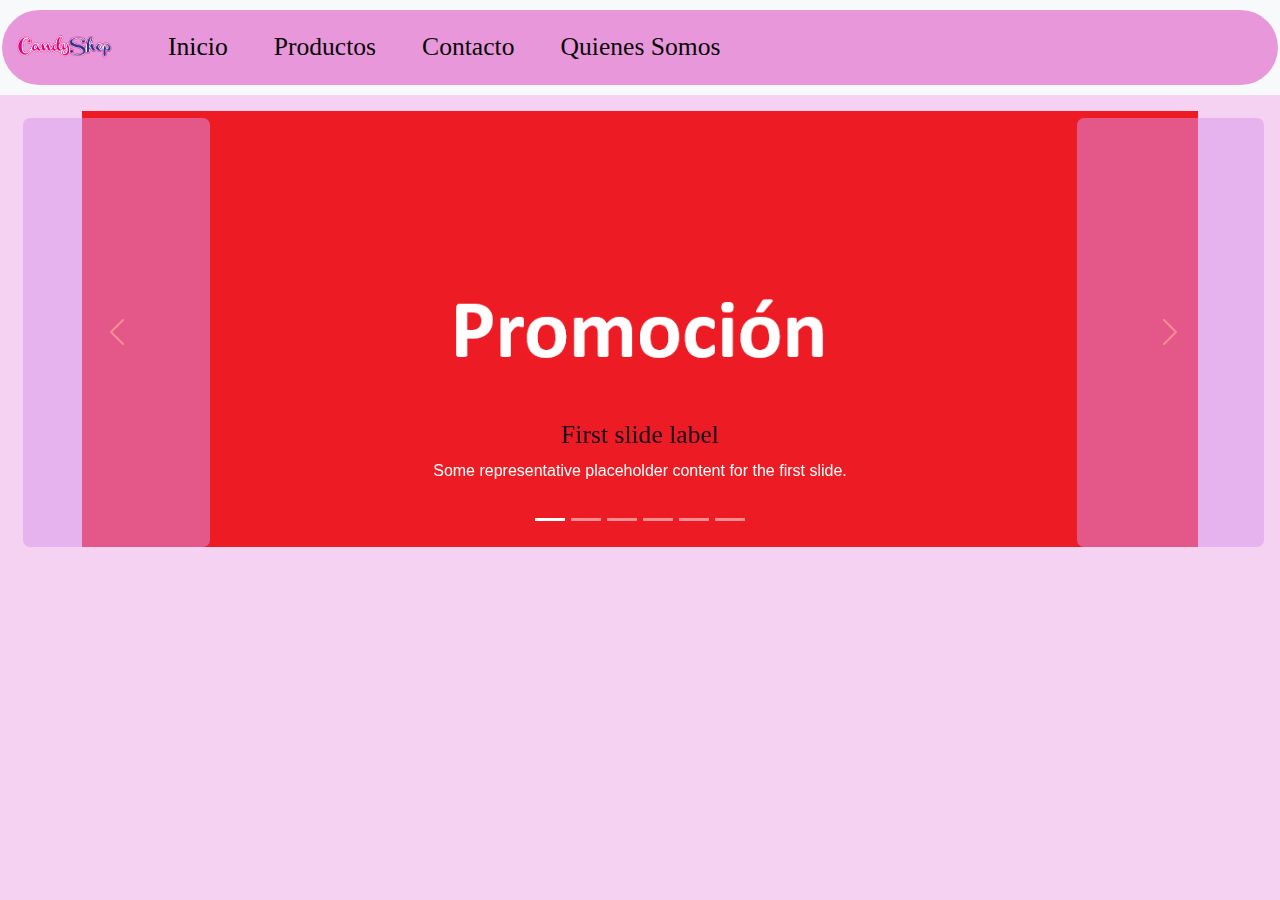
==== Index.html @ 96833491 "Archivo completo" ====
<!DOCTYPE html>
<html lang="es">
<head>
    <meta charset="UTF-8">
    <meta name="viewport" content="width=device-width, initial-scale=1.0">
    <title>Candy Shop</title>
    <link rel="shortcut icon" href="img/icono.png">
    <link rel="stylesheet" href="css/bootstrap.min.css">
    <link rel="stylesheet" href="css/jquery-ui.css">
    <link rel="stylesheet" href="css/example.css" />
    <link rel="stylesheet" href="css/pygments.css" />
    <link rel="stylesheet" href="css/easyzoom.css" />
    <link rel="stylesheet" href="css/estilo.css">
</head>
<body>
    <nav class="navbar navbar-expand-lg bg-body-tertiary sticky-top">
        <div class="container-fluid">
            <a class="navbar-brand" href="Index.html"><img src="img/logo.png" width="100px"></a>
            <button class="navbar-toggler" type="button" data-bs-toggle="collapse" data-bs-target="#navbarSupportedContent" aria-controls="navbarSupportedContent" aria-expanded="false" aria-label="Toggle navigation">
            <span class="navbar-toggler-icon"></span>
            </button>
        <div class="collapse navbar-collapse" id="navbarSupportedContent">
            <ul class="navbar-nav me-auto mb-2 mb-lg-0">
            <li class="nav-item">
                <a class="nav-link active marg" aria-current="page" href="Index.html">Inicio</a>
            </li>
            <li class="nav-item">
                <a class="nav-link marg" href="productos.html">Productos</a>
            </li>
            <li class="nav-item">
                <a class="nav-link marg" href="contacto.html">Contacto</a>
            </li>
            <li class="nav-item">
                <a class="nav-link marg" href="somos.html">Quienes Somos</a>
            </li>
            </ul>
        </div>
        </div>
    </nav>

    <div id="carouselExampleCaptions" class="carousel slide m-lg-3">
        <div class="carousel-indicators">
        <button type="button" data-bs-target="#carouselExampleCaptions" data-bs-slide-to="0" class="active" aria-current="true" aria-label="Slide 1"></button>
        <button type="button" data-bs-target="#carouselExampleCaptions" data-bs-slide-to="1" aria-label="Slide 2"></button>
        <button type="button" data-bs-target="#carouselExampleCaptions" data-bs-slide-to="2" aria-label="Slide 3"></button>
        <button type="button" data-bs-target="#carouselExampleCaptions" data-bs-slide-to="3" aria-label="Slide 4"></button>
        <button type="button" data-bs-target="#carouselExampleCaptions" data-bs-slide-to="4" aria-label="Slide 5"></button>
        <button type="button" data-bs-target="#carouselExampleCaptions" data-bs-slide-to="5" aria-label="Slide 6"></button>
        </div>
        <div class="carousel-inner container-lg">
        <div class="carousel-item active">
            <img src="img/index/promo 1.png" class="d-block w-100" >
            <div class="carousel-caption d-none d-md-block">
            <h5>First slide label</h5>
            <p>Some representative placeholder content for the first slide.</p>
            </div>
        </div>
        <div class="carousel-item">
            <img src="img/index/promo 2.png" class="d-block w-100" >
            <div class="carousel-caption d-none d-md-block">
            <h5>Second slide label</h5>
            <p>Some representative placeholder content for the second slide.</p>
            </div>
        </div>
        <div class="carousel-item">
            <img src="img/index/promo 3.png" class="d-block w-100" >
            <div class="carousel-caption d-none d-md-block">
            <h5>Third slide label</h5>
            <p>Some representative placeholder content for the third slide.</p>
            </div>
        </div>
        <div class="carousel-item">
            <img src="img/index/promo 4.png" class="d-block w-100" >
            <div class="carousel-caption d-none d-md-block">
            <h5>Third slide label</h5>
            <p>Some representative placeholder content for the third slide.</p>
            </div>
        </div>
        <div class="carousel-item">
            <img src="img/index/promo 5.png" class="d-block w-100" >
            <div class="carousel-caption d-none d-md-block">
            <h5>Third slide label</h5>
            <p>Some representative placeholder content for the third slide.</p>
            </div>
        </div>
        <div class="carousel-item">
            <img src="img/index/promo 6.png" class="d-block w-100" >
            <div class="carousel-caption d-none d-md-block">
            <h5>Third slide label</h5>
            <p>Some representative placeholder content for the third slide.</p>
            </div>
        </div>
        </div>
        <button class="carousel-control-prev button" type="button" data-bs-target="#carouselExampleCaptions" data-bs-slide="prev">
        <span class="carousel-control-prev-icon" aria-hidden="true"></span>
        <span class="visually-hidden">Anterior</span>
        </button>
        <button class="carousel-control-next button" type="button" data-bs-target="#carouselExampleCaptions" data-bs-slide="next">
        <span class="carousel-control-next-icon" aria-hidden="true"></span>
        <span class="visually-hidden">Siguiente</span>
        </button>
    </div>


    <script src="js/bootstrap.bundle.min.js"></script>
    <script src="js/jquery-3.7.1.js"></script>
    <script src="js/jquery-ui.js"></script>
    <script src="js/funcion.js"></script>
  
</body>
</html>
---- css/example.css ----
html, body {
	height: 100%;
	margin: 0;
	padding: 0;
}

body {
	font: normal 16px/1.5 Arial, sans-serif;
	color: #111;
	background: #eee;
}

h1, h2, h3, h4, header > p {
	text-align: center;
	color: #555;
}

h1 {
	margin: 0 0 .2em;
	font-size: 2.5em;
	letter-spacing: -.075em;
}

h2, h1 + p {
	margin: 0 0 .5em;
	font-size: 1.5em;
}

h3, h4 {
	margin: 0 0 .5em;
	font-size: 1.25em;
}

* + h3 {
	margin-top: 1em;
}

header > h1 {
	margin-bottom: 0;
}

header > p {
	margin-bottom: 1em;
}

p, dl, ul, ol {
	margin: 0 0 1.5em;
}

dt {
	font-weight: bold;
}

dd {
	margin: 0 0 1em;
	font-size: .8125em;
	color: #555;
}

ul, ol {
	padding-left: 1.5em;
}

button,
a.button {
	font-size: 1.2em;
	line-height: 1;
	padding: .25em .5em;
	border: none;
	text-decoration: none;
	color: #fff;
	background: #333;
	border-radius: 7px;
}

button:hover,
a.button:hover {
	background-color: #111;
}

a img {
	border: 0;
}

figure {
	margin: 0;
}

pre, code, var, tt {
	font-size: 15px;
	font-style: normal;
	font-family: Consolas, "Lucida Console", Monaco, monospace;
}

pre {
	overflow: auto;
	padding: 1em .5em;
	border: 1px solid #333;
	line-height: 1.25;
	text-align: left;
	border-radius: 5px;
}

table {
	border: 1px solid #ddd;
	border-collapse: collapse;
}

tr > * {
	border-right: 1px solid #ddd;
}

tr > :last-child {
	border-right: 0;
}

th, td {
	padding: 5px;
	text-align: left;
	min-width: 150px;
}

th {
	background: #fafafa;
}

td {
	border-top: 1px solid #ddd;
}

.container {
	width: 640px;
	margin: 0 auto;
	padding: 2em 2em 4em;
	background: #fff;
	box-shadow: 0 0 5em rgba(0, 0, 0, .1);
}

.container section + section {
	margin-top: 3em;
	border-top: 1px solid #ccc;
	padding-top: 1em;
}

.thumbnails {
	overflow: hidden;
	margin: 1em 0;
	padding: 0;
	text-align: center;
}

.thumbnails li {
	display: inline-block;
	width: 140px;
	margin: 0 5px;
}

.thumbnails img {
	display: block;
	min-width: 100%;
	max-width: 100%;
}

.toggle {
	display: block;
	margin: 10px auto 1.5em;
}
---- css/pygments.css ----
/* Tomorrow Night - Eighties <https://github.com/MozMorris/tomorrow-pygments> */
.highlight .hll { background-color: #515151 }
.highlight  { background: #2d2d2d; color: #cccccc }
.highlight .c { color: #999999 } /* Comment */
.highlight .err { color: #f2777a } /* Error */
.highlight .k { color: #cc99cc } /* Keyword */
.highlight .l { color: #f99157 } /* Literal */
.highlight .n { color: #cccccc } /* Name */
.highlight .o { color: #66cccc } /* Operator */
.highlight .p { color: #cccccc } /* Punctuation */
.highlight .cm { color: #999999 } /* Comment.Multiline */
.highlight .cp { color: #999999 } /* Comment.Preproc */
.highlight .c1 { color: #999999 } /* Comment.Single */
.highlight .cs { color: #999999 } /* Comment.Special */
.highlight .gd { color: #f2777a } /* Generic.Deleted */
.highlight .ge { font-style: italic } /* Generic.Emph */
.highlight .gh { color: #cccccc; font-weight: bold } /* Generic.Heading */
.highlight .gi { color: #99cc99 } /* Generic.Inserted */
.highlight .gp { color: #999999; font-weight: bold } /* Generic.Prompt */
.highlight .gs { font-weight: bold } /* Generic.Strong */
.highlight .gu { color: #66cccc; font-weight: bold } /* Generic.Subheading */
.highlight .kc { color: #cc99cc } /* Keyword.Constant */
.highlight .kd { color: #cc99cc } /* Keyword.Declaration */
.highlight .kn { color: #66cccc } /* Keyword.Namespace */
.highlight .kp { color: #cc99cc } /* Keyword.Pseudo */
.highlight .kr { color: #cc99cc } /* Keyword.Reserved */
.highlight .kt { color: #ffcc66 } /* Keyword.Type */
.highlight .ld { color: #99cc99 } /* Literal.Date */
.highlight .m { color: #f99157 } /* Literal.Number */
.highlight .s { color: #99cc99 } /* Literal.String */
.highlight .na { color: #6699cc } /* Name.Attribute */
.highlight .nb { color: #cccccc } /* Name.Builtin */
.highlight .nc { color: #ffcc66 } /* Name.Class */
.highlight .no { color: #f2777a } /* Name.Constant */
.highlight .nd { color: #66cccc } /* Name.Decorator */
.highlight .ni { color: #cccccc } /* Name.Entity */
.highlight .ne { color: #f2777a } /* Name.Exception */
.highlight .nf { color: #6699cc } /* Name.Function */
.highlight .nl { color: #cccccc } /* Name.Label */
.highlight .nn { color: #ffcc66 } /* Name.Namespace */
.highlight .nx { color: #6699cc } /* Name.Other */
.highlight .py { color: #cccccc } /* Name.Property */
.highlight .nt { color: #66cccc } /* Name.Tag */
.highlight .nv { color: #f2777a } /* Name.Variable */
.highlight .ow { color: #66cccc } /* Operator.Word */
.highlight .w { color: #cccccc } /* Text.Whitespace */
.highlight .mf { color: #f99157 } /* Literal.Number.Float */
.highlight .mh { color: #f99157 } /* Literal.Number.Hex */
.highlight .mi { color: #f99157 } /* Literal.Number.Integer */
.highlight .mo { color: #f99157 } /* Literal.Number.Oct */
.highlight .sb { color: #99cc99 } /* Literal.String.Backtick */
.highlight .sc { color: #cccccc } /* Literal.String.Char */
.highlight .sd { color: #999999 } /* Literal.String.Doc */
.highlight .s2 { color: #99cc99 } /* Literal.String.Double */
.highlight .se { color: #f99157 } /* Literal.String.Escape */
.highlight .sh { color: #99cc99 } /* Literal.String.Heredoc */
.highlight .si { color: #f99157 } /* Literal.String.Interpol */
.highlight .sx { color: #99cc99 } /* Literal.String.Other */
.highlight .sr { color: #99cc99 } /* Literal.String.Regex */
.highlight .s1 { color: #99cc99 } /* Literal.String.Single */
.highlight .ss { color: #99cc99 } /* Literal.String.Symbol */
.highlight .bp { color: #cccccc } /* Name.Builtin.Pseudo */
.highlight .vc { color: #f2777a } /* Name.Variable.Class */
.highlight .vg { color: #f2777a } /* Name.Variable.Global */
.highlight .vi { color: #f2777a } /* Name.Variable.Instance */
.highlight .il { color: #f99157 } /* Literal.Number.Integer.Long */
---- css/easyzoom.css ----
/**
 * EasyZoom core styles
 */
.easyzoom {
	position: relative;

	/* 'Shrink-wrap' the element */
	display: inline-block;
	*display: inline;
	*zoom: 1;
}

.easyzoom img {
	vertical-align: bottom;
}

.easyzoom.is-loading img {
	cursor: progress;
}

.easyzoom.is-ready img {
	cursor: crosshair;
}

.easyzoom.is-error  img {
	cursor: not-allowed;
}

.easyzoom-notice {
	position: absolute;
	top: 50%;
	left: 50%;
	z-index: 150;
	width: 10em;
	margin: -1em 0 0 -5em;
	line-height: 2em;
	text-align: center;
	background: #FFF;
	box-shadow: 0 0 10px #888;
}

.easyzoom-flyout {
	position:absolute;
	z-index: 100;
	overflow: hidden;
	background: #FFF;
}

/**
 * EasyZoom layout variations
 */
.easyzoom--overlay .easyzoom-flyout {
	top: 0;
	left: 0;
	width: 100%;
	height: 100%;
}

.easyzoom--adjacent .easyzoom-flyout {
	top: 0;
	left: 100%;
	width: 100%;
	height: 100%;
	margin-left: 20px;
}
---- css/estilo.css ----
body{
    background-color: rgb(245, 210, 241);
}

.container-fluid{ 
    background-color: rgb(233, 151, 219);
    margin: 2px;
    border-radius: 50px;
}
.marg{
    margin-left: 30px;
    color: rgb(7, 7, 7);
    font-family: 'Times New Roman';
    font-size: 2vw;
    }

    .button{
        background-color: rgb(217, 148, 238);
        border-color: rgb(153, 88, 142);
        margin-top: 7px;
        margin-left: 7px;
        font-family: Times
    }
    
    .button:hover{
        background-color: rgb(210, 149, 218);
        border-color: rgb(178, 112, 187);
        font-family: Times
    }

    .marg:hover{
        font-size: 2.5vw;
    }

    .mgcard{
        background-color: rgb(226, 193, 207);
        color: rgb(53, 8, 27);
        margin: 1px;
        border-radius: 50px;
    }

    .botonesinfo{
        background-color: rgb(171, 100, 192);
        border-color: rgb(141, 57, 127);
        width: 350px;
        align-self: center;
        margin-top: 7px;
        margin-left: 7px;
        font-family: 'Gill Sans'
    }

    .botonesinfo:hover{
        background-color: rgb(233, 127, 247);
        border-color: rgb(87, 47, 92);
        font-family: 'Gill Sans'
    }
    
    .cartascont{
        background-color: rgb(195, 147, 207);
        color: rgb(21, 5, 36);
        border-radius: 10px;
        margin-bottom: 25px;
    }

    .tarjet{
        color: rgb(21, 5, 36);
        background-color:azure;
        margin-top: 25px;
    }

    .carta{
        border-radius: 10px;
        margin-left: 25px;
        background-color: rgb(245, 203, 221);
    }

    .espacio{
        margin-left: 25px;
        font-family:'Franklin Gothic Medium';
        font-size: 1.5vw;
        color: rgb(21, 5, 36);
    }
    .imagenqr{
        border-radius: 9px;
    } 

    .histor{
        border-radius: 15px;
        background-color: aliceblue;
        margin-top: 25px;
    }

    h1{
        color: rgb(121, 21, 146);
        font-family: 'Times New Roman';
        font-size: 2vw;
    }

    h4{
        font-family:Times;
        font-size: 1.5vw;
        color: rgb(59, 27, 73);
    }
    
h5{
    font-family:Times;
    font-size: 2vw;
    color: rgb(23, 9, 29);
}

h6{
    font-family:Times;
    font-size: 1vw;
    color: rgb(228, 140, 223);
}

h3{
    font-family:Times;
    font-size: 1.5vw;
    color: rgb(211, 108, 206);
}

input{
        font-family:Times;
    }

.produ{
    background-color: rgb(227, 158, 236);
    border-radius: 15px;
}
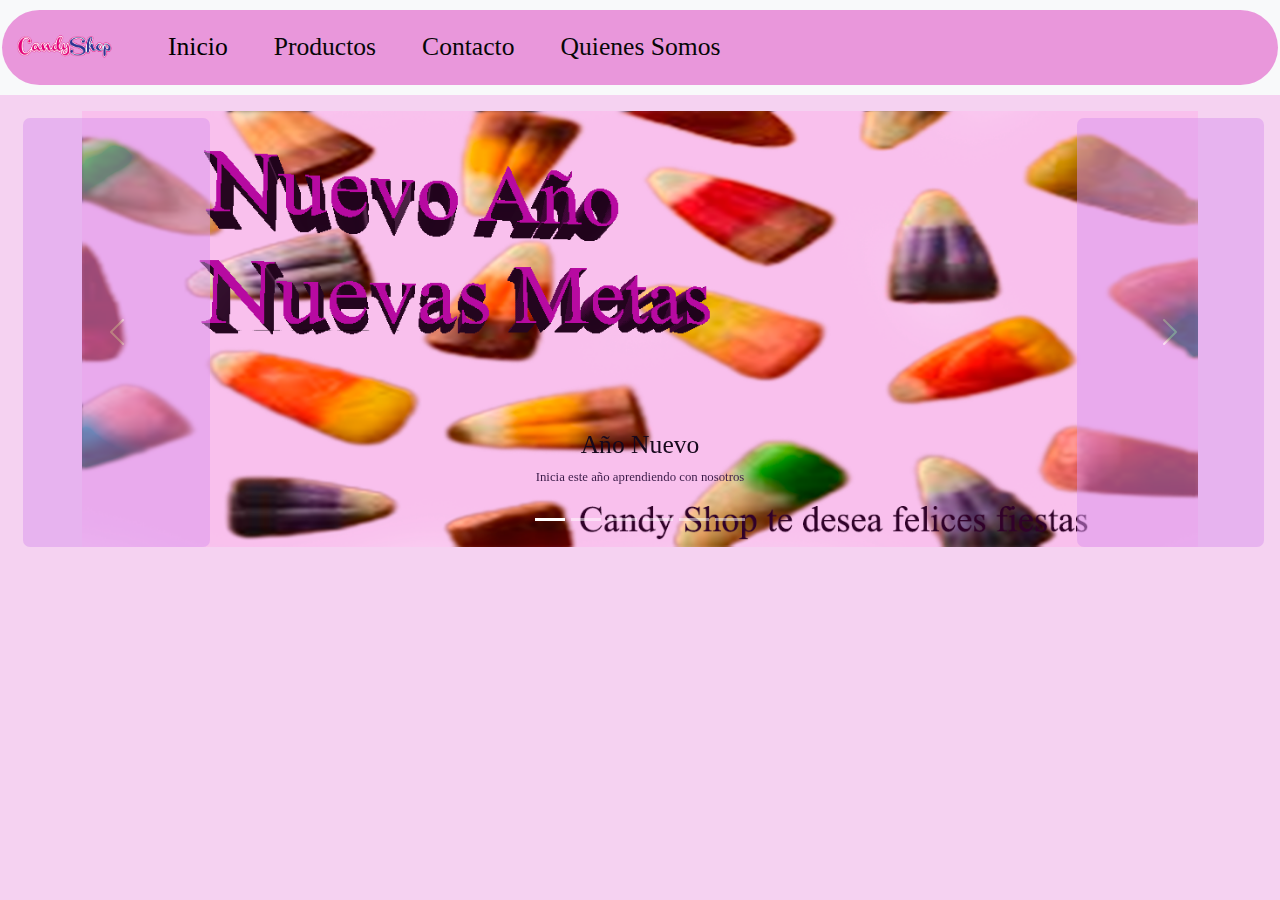
==== commit a33ef0c8: "Cambio de carrusel" ====
--- a/Index.html
+++ b/Index.html
@@ -49,45 +49,42 @@
         </div>
         <div class="carousel-inner container-lg">
         <div class="carousel-item active">
-            <img src="img/index/promo 1.png" class="d-block w-100" >
+            <img src="img/index/P1.png" class="d-block w-100" >
             <div class="carousel-caption d-none d-md-block">
-            <h5>First slide label</h5>
-            <p>Some representative placeholder content for the first slide.</p>
+            <h5>Año Nuevo</h5>
+            <p>Inicia este año aprendiendo con nosotros</p>
             </div>
         </div>
         <div class="carousel-item">
-            <img src="img/index/promo 2.png" class="d-block w-100" >
+            <img src="img/index/P2.png" class="d-block w-100" >
             <div class="carousel-caption d-none d-md-block">
-            <h5>Second slide label</h5>
-            <p>Some representative placeholder content for the second slide.</p>
+            <p>Encuentra nuestro libro en la pagina de Penguin Random House</p>
             </div>
         </div>
         <div class="carousel-item">
-            <img src="img/index/promo 3.png" class="d-block w-100" >
+            <img src="img/index/P3.png" class="d-block w-100" >
             <div class="carousel-caption d-none d-md-block">
-            <h5>Third slide label</h5>
-            <p>Some representative placeholder content for the third slide.</p>
+            <h5>Concurso</h5>
+            <p>Gana un premio para iniciar bien el año</p>
             </div>
         </div>
         <div class="carousel-item">
-            <img src="img/index/promo 4.png" class="d-block w-100" >
+            <img src="img/index/P4.png" class="d-block w-100" >
             <div class="carousel-caption d-none d-md-block">
-            <h5>Third slide label</h5>
-            <p>Some representative placeholder content for the third slide.</p>
             </div>
         </div>
         <div class="carousel-item">
-            <img src="img/index/promo 5.png" class="d-block w-100" >
+            <img src="img/index/P5.png" class="d-block w-100" >
             <div class="carousel-caption d-none d-md-block">
-            <h5>Third slide label</h5>
-            <p>Some representative placeholder content for the third slide.</p>
+            <h5>Regalo especial</h5>
+            <p>Participas realizando tu primera compra del año</p>
             </div>
         </div>
         <div class="carousel-item">
-            <img src="img/index/promo 6.png" class="d-block w-100" >
+            <img src="img/index/P6.png" class="d-block w-100" >
             <div class="carousel-caption d-none d-md-block">
-            <h5>Third slide label</h5>
-            <p>Some representative placeholder content for the third slide.</p>
+            <h5>Maammoul</h5>
+            <p>Solo busca "Africa" en nuestra seccion de productos y lo encontraras</p>
             </div>
         </div>
         </div>
--- a/css/estilo.css
+++ b/css/estilo.css
@@ -120,6 +120,12 @@
     color: rgb(211, 108, 206);
 }
 
+p{
+    font-family:Times;
+    font-size: 1vw;
+    color: rgb(59, 27, 73);
+}
+
 input{
         font-family:Times;
     }
